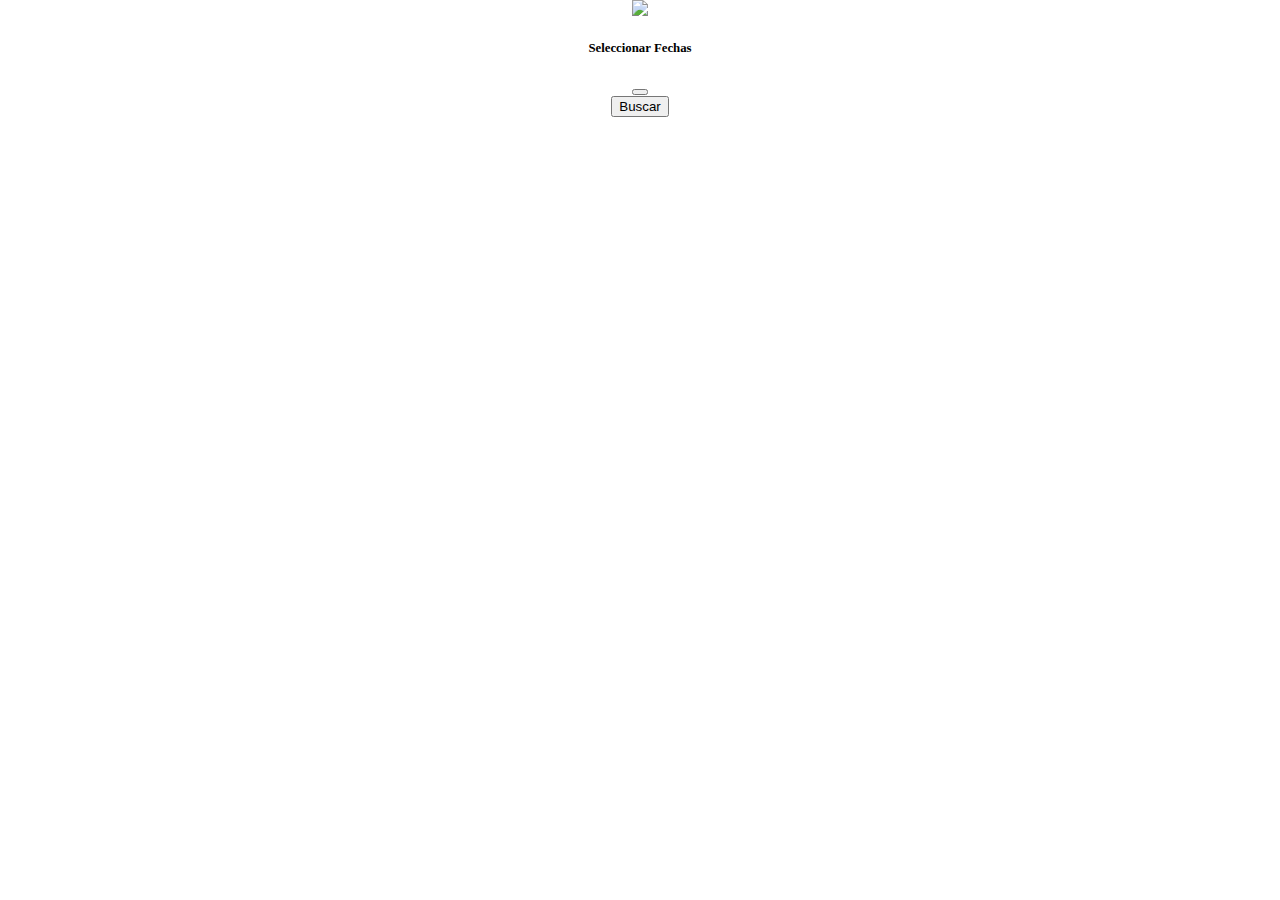
==== index.html @ 9beb6206 "multiple updates" ====
<!DOCTYPE html>
<html lang="es">

<head>
    <meta charset="UTF-8">
    <meta http-equiv="X-UA-Compatible" content="IE=edge">
    <meta name="viewport" content="width=device-width, initial-scale=1.0">
    <title>CLASSES</title>
    <link rel="icon" type="image/x-icon?" href="favicon.ico?">

    <link rel="icon" href="favicon.ico?" type="image/x-icon">
    <link rel="shortcut icon" href="favicon.ico?" type="image/x-icon">

    <link href="https://cdn.jsdelivr.net/npm/bootstrap@5.1.3/dist/css/bootstrap.min.css" rel="stylesheet"
        integrity="sha384-1BmE4kWBq78iYhFldvKuhfTAU6auU8tT94WrHftjDbrCEXSU1oBoqyl2QvZ6jIW3" crossorigin="anonymous">
    <link rel="stylesheet" href="css/style.css">
    <link rel="stylesheet" href="css/datepicker.css">
    <link rel="stylesheet" href="https://unpkg.com/bootstrap-datepicker@1.9.0/dist/css/bootstrap-datepicker3.min.css">

</head>

<body>
    <div class="container">
        <div class="row">
            <div class="col">
                <a href="?">
                    <img src="https://atomboxcrm-images.s3.amazonaws.com/moove_indoor/moove_logo.png" />
                </a>
            </div>
        </div>
        <div class="row" style="display:none;">
            <div class="col">
                <!-- Button trigger modal -->
                <div class="d-grid gap-2 col-12 mx-auto">
                    <button type="button" class="btn btn-primary" data-bs-toggle="modal" data-bs-target="#exampleModal">
                        Cambiar Fechas
                    </button>
                </div>
            </div>
        </div>
        <div class="row">
            <div class="col">
                <div id="accordion">
                </div>
            </div>
        </div>
    </div>







    <!-- Modal -->
    <div class="modal fade" id="exampleModal" tabindex="-1" aria-labelledby="exampleModalLabel" aria-hidden="true">
        <div class="modal-dialog">
            <div class="modal-content">
                <div class="modal-header">
                    <h5 class="modal-title" id="exampleModalLabel">Seleccionar Fechas</h5>
                    <button type="button" class="btn-close" data-bs-dismiss="modal" aria-label="Close"></button>
                </div>
                <div class="modal-body">
                    <div class="container">
                        <div class="well">
                            <div class="date-range">
                                <div class="checkin-picker"></div>
                                <div class="checkout-picker"></div>
                            </div>
                        </div>
                    </div>
                </div>
                <div class="modal-footer">
                    <button type="button" class="btn btn-secondary" data-bs-dismiss="modal"
                        onclick="update()">Buscar</button>

                </div>
            </div>
        </div>
    </div>
</body>

<script src="https://code.jquery.com/jquery-3.3.1.slim.min.js"
    integrity="sha384-q8i/X+965DzO0rT7abK41JStQIAqVgRVzpbzo5smXKp4YfRvH+8abtTE1Pi6jizo"
    crossorigin="anonymous"></script>
<script src="https://cdn.jsdelivr.net/npm/popper.js@1.14.3/dist/umd/popper.min.js"
    integrity="sha384-ZMP7rVo3mIykV+2+9J3UJ46jBk0WLaUAdn689aCwoqbBJiSnjAK/l8WvCWPIPm49"
    crossorigin="anonymous"></script>
<script src="https://cdn.jsdelivr.net/npm/bootstrap@4.1.3/dist/js/bootstrap.min.js"
    integrity="sha384-ChfqqxuZUCnJSK3+MXmPNIyE6ZbWh2IMqE241rYiqJxyMiZ6OW/JmZQ5stwEULTy"
    crossorigin="anonymous"></script>
<script src="https://code.jquery.com/jquery-3.3.1.slim.min.js"
    integrity="sha384-q8i/X+965DzO0rT7abK41JStQIAqVgRVzpbzo5smXKp4YfRvH+8abtTE1Pi6jizo"
    crossorigin="anonymous"></script>
<script src="https://cdn.jsdelivr.net/npm/bootstrap@5.1.3/dist/js/bootstrap.bundle.min.js"
    integrity="sha384-ka7Sk0Gln4gmtz2MlQnikT1wXgYsOg+OMhuP+IlRH9sENBO0LRn5q+8nbTov4+1p"
    crossorigin="anonymous"></script>
<script src="https://unpkg.com/bootstrap-datepicker@1.9.0/dist/js/bootstrap-datepicker.min.js"></script>
<script src="js/script.js"></script>
<script src="js/datepicker.js"></script>

</html>
---- css/style.css ----
html {
  padding: 15px;
  padding-top: 0px;
}

#coach-img {
  vertical-align: middle;
  border-style: none;
  border-radius: 50%;
  max-width: 50px;
  color: white;
  box-shadow: 0 0 6px #6a6262;
}

.coachname {
  padding-top: 8px;
}

body {
  max-width: 750px;
  text-align: center;
}

.disponibilidad {
  font-size: large;
}

h5 {
  font-size: 0.8rem;
  font-weight: bolder;
}

html {
  display: table;
  margin: auto;
}

body {
  display: table-cell;
  vertical-align: middle;
}

a {
  color: inherit;
  /* blue colors for links too */
  text-decoration: inherit;
  /* no underline */
}

.styled-table {
  border-collapse: collapse;
  font-size: 0.7em;
  font-family: sans-serif;
  box-shadow: 0 0 20px rgba(0, 0, 0, 0.15);
  border-collapse: collapse;

  overflow: hidden;
}

.styled-table thead tr {
  background-color: #070707;
  color: #ffffff;
  text-align: left;
}

.styled-table th,
.styled-table td {
  padding: 12px 15px;
  vertical-align: middle;
}

.styled-table tbody tr {
  border-bottom: 1px solid #dddddd;
}

.styled-table tbody tr:nth-of-type(even) {
  background-color: #f3f3f3;
}

.styled-table tbody tr:last-of-type {
  border-bottom: 2px solid #009879;
  border-radius: 25px;
}

.styled-table tbody tr.active-row {
  font-weight: bold;
  color: #01221b;
  background-color: #e41e2757;
}

.active-class {
  font-weight: bold;
  color: #c40f09;
}

.centered-cell {
  text-align: center;
}
.hiddenRow {
  padding: 0 !important;
}
.card-body {
  padding: 0 !important;
}
.assistant-img {
  max-width: 50px;
}
.list-assistant {
  padding: 12px 15px;
  vertical-align: middle;
  font-weight: bolder;
}
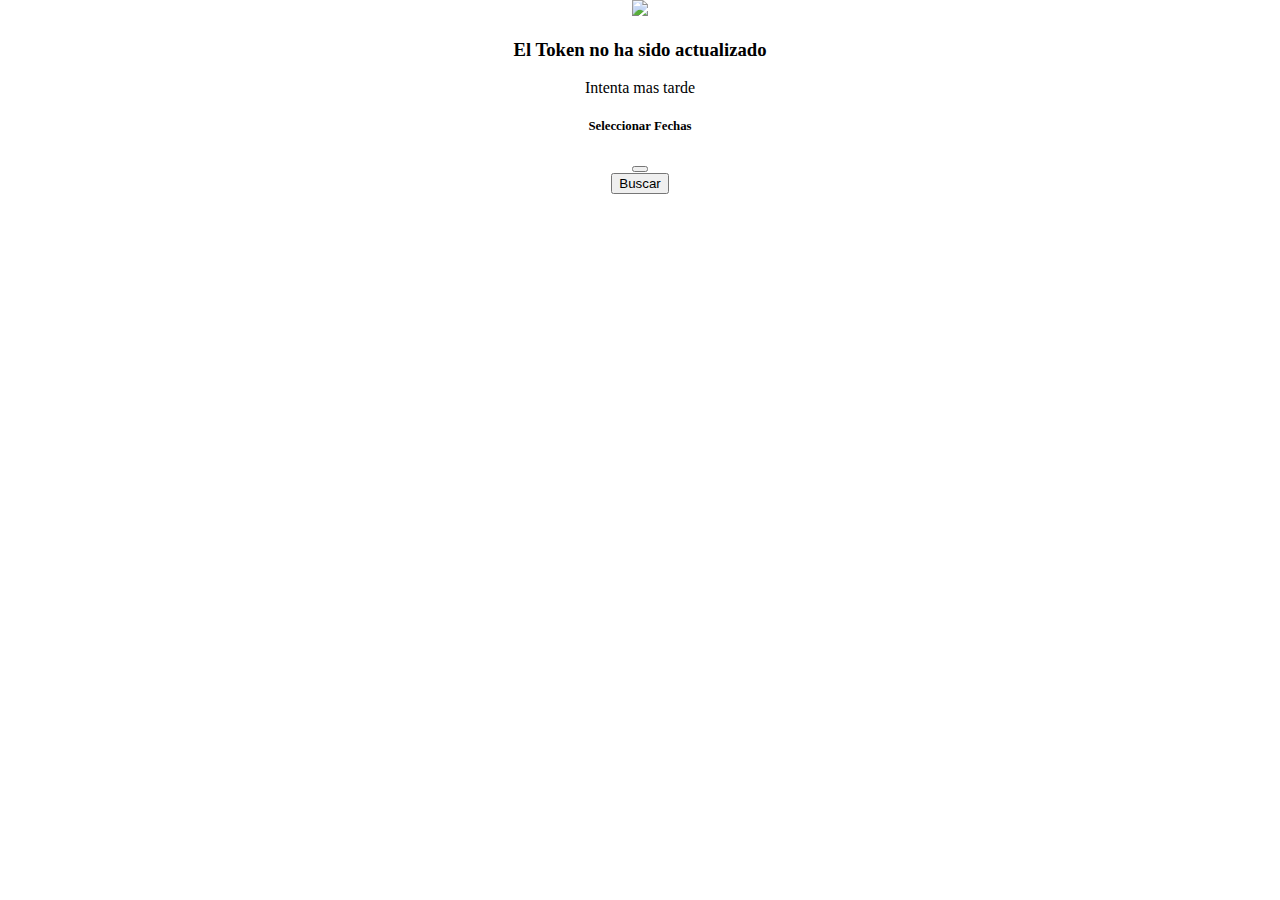
==== commit 1525b3b8: "refactor" ====
--- a/index.html
+++ b/index.html
@@ -96,6 +96,7 @@
     integrity="sha384-ka7Sk0Gln4gmtz2MlQnikT1wXgYsOg+OMhuP+IlRH9sENBO0LRn5q+8nbTov4+1p"
     crossorigin="anonymous"></script>
 <script src="https://unpkg.com/bootstrap-datepicker@1.9.0/dist/js/bootstrap-datepicker.min.js"></script>
+<script src="js/mistools.js"></script>
 <script src="js/script.js"></script>
 <script src="js/datepicker.js"></script>
 
--- a/css/style.css
+++ b/css/style.css
@@ -102,9 +102,26 @@
 .card-body {
   padding: 0 !important;
 }
-.assistant-img {
-  max-width: 50px;
+.assistant-img{
+    max-width: 50px;
 }
+.thumbnail {
+    border-radius: 50%!important;
+    position: relative;
+    width: 50px;
+    height: 50px;
+    overflow: hidden;
+  }
+  .thumbnail img {
+    position: absolute;
+    left: 50%;
+    top: 50%;
+    height: auto;
+    width: auto;
+    -webkit-transform: translate(-50%,-50%);
+        -ms-transform: translate(-50%,-50%);
+            transform: translate(-50%,-50%);
+  }
 .list-assistant {
   padding: 12px 15px;
   vertical-align: middle;
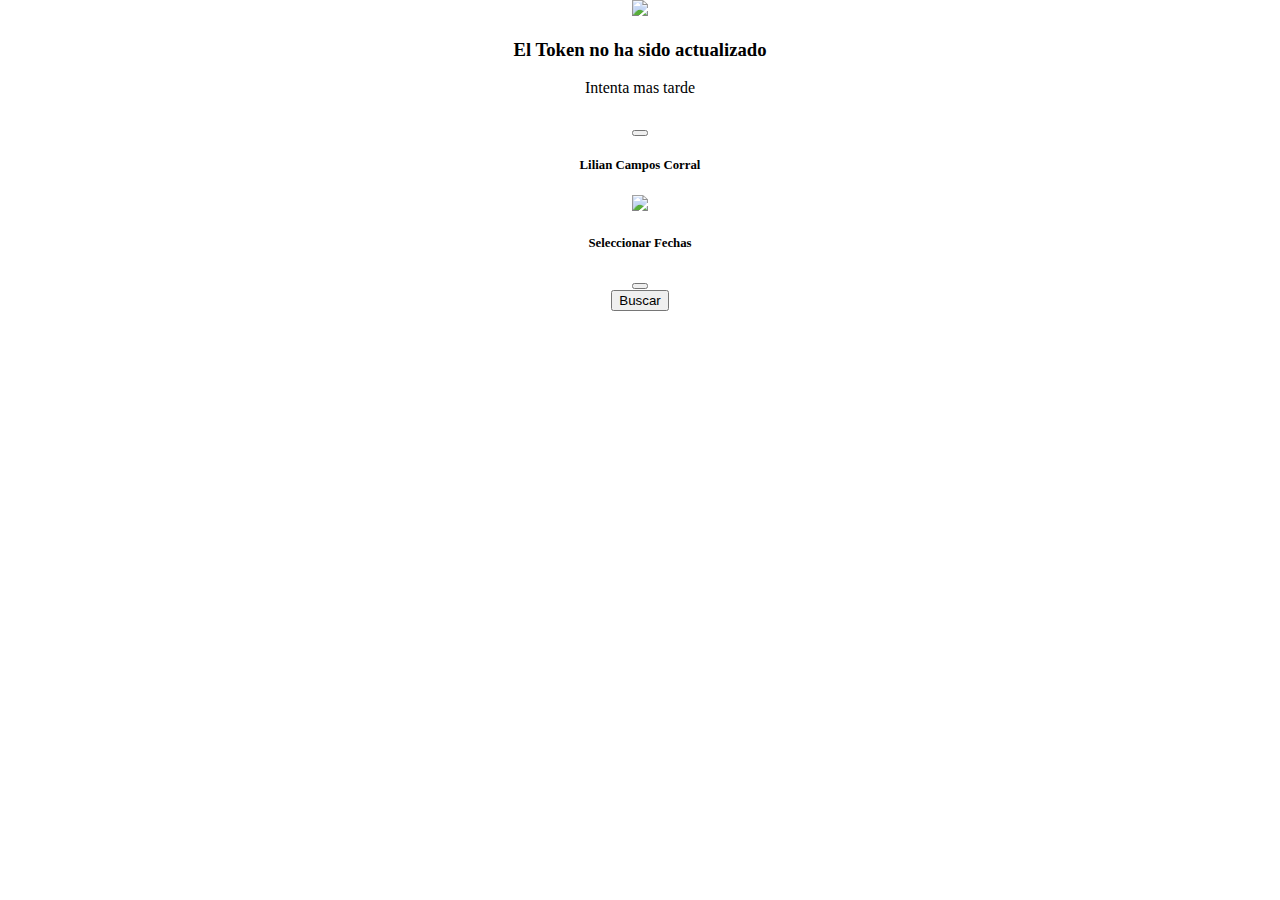
==== commit 1c0d7c6f: "modal" ====
--- a/index.html
+++ b/index.html
@@ -32,7 +32,8 @@
             <div class="col">
                 <!-- Button trigger modal -->
                 <div class="d-grid gap-2 col-12 mx-auto">
-                    <button type="button" class="btn btn-primary" data-bs-toggle="modal" data-bs-target="#exampleModal">
+                    <button type="button" class="btn btn-primary" data-bs-toggle="modal"
+                        data-bs-target="#exampleModal2">
                         Cambiar Fechas
                     </button>
                 </div>
@@ -48,7 +49,26 @@
 
 
 
-
+    <!-- Assistant Detail Modal -->
+    <div class="modal fade" id="modal-assistant-detail" tabindex="-1" aria-labelledby="modal-assistant-detail"
+        aria-hidden="true">
+        <div class="modal-dialog">
+            <div class="modal-content">
+                <div class="modal-header">
+                    <h5 class="modal-title" id="modal-assistant-detail"> </h5>
+                    <button type="button" class="btn-close" data-bs-dismiss="modal" aria-label="Close"></button>
+                </div>
+                <div class="modal-body">
+                    <div class="container">
+                        <h5 id="modal-assistant-name">Lilian Campos Corral</h5>
+                        <img id="modal-assistant-img" src="https://s3.amazonaws.com/atomboxcrm-images/members/defaultFace.png">
+                    </div>
+                </div>
+                <div class="modal-footer">
+                </div>
+            </div>
+        </div>
+    </div>
 
 
 
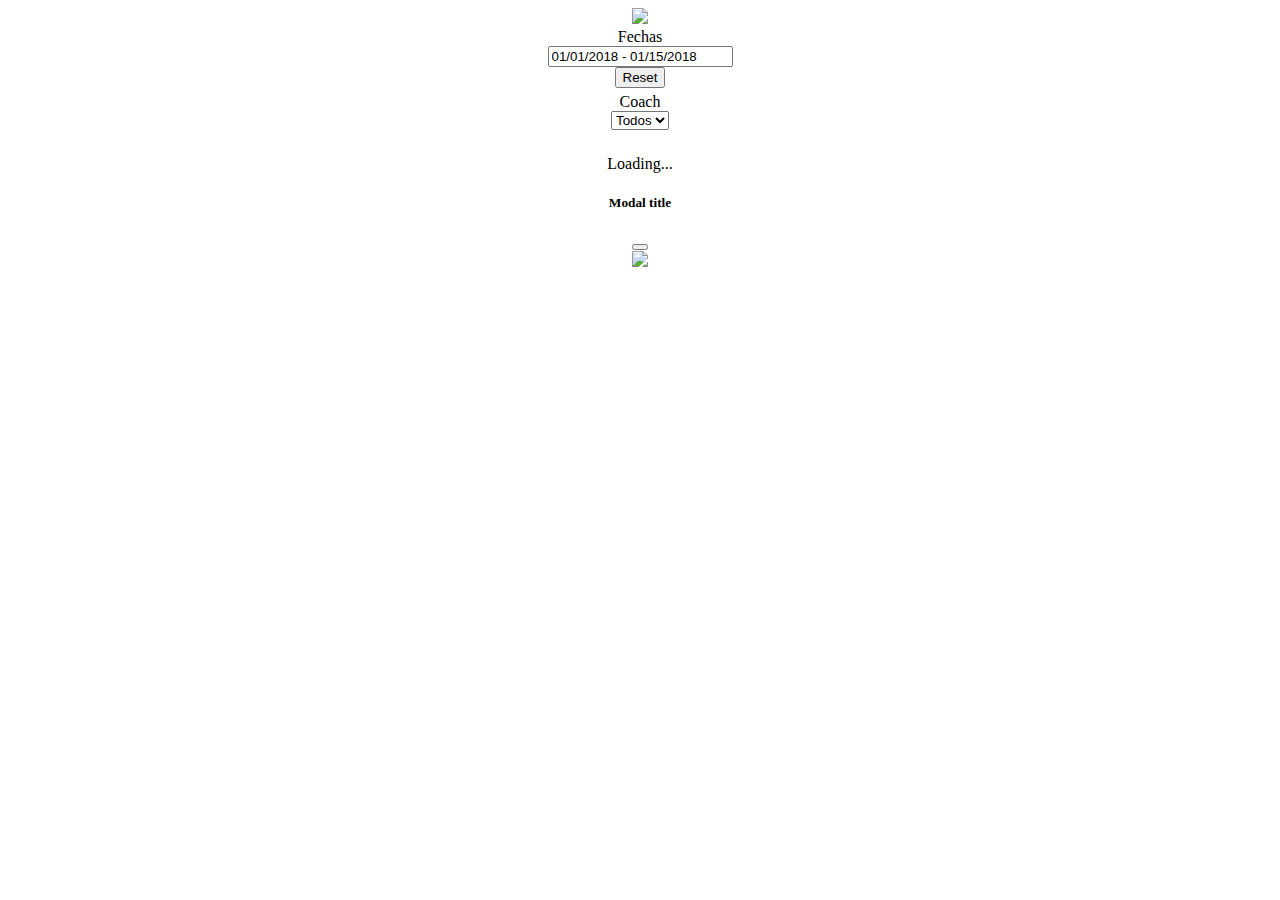
==== commit b7d0648a: "multiple chages" ====
--- a/index.html
+++ b/index.html
@@ -11,10 +11,10 @@
     <link rel="icon" href="favicon.ico?" type="image/x-icon">
     <link rel="shortcut icon" href="favicon.ico?" type="image/x-icon">
 
+    <link rel="stylesheet" type="text/css" href="https://cdn.jsdelivr.net/npm/daterangepicker/daterangepicker.css" />
     <link href="https://cdn.jsdelivr.net/npm/bootstrap@5.1.3/dist/css/bootstrap.min.css" rel="stylesheet"
         integrity="sha384-1BmE4kWBq78iYhFldvKuhfTAU6auU8tT94WrHftjDbrCEXSU1oBoqyl2QvZ6jIW3" crossorigin="anonymous">
     <link rel="stylesheet" href="css/style.css">
-    <link rel="stylesheet" href="css/datepicker.css">
     <link rel="stylesheet" href="https://unpkg.com/bootstrap-datepicker@1.9.0/dist/css/bootstrap-datepicker3.min.css">
 
 </head>
@@ -28,19 +28,38 @@
                 </a>
             </div>
         </div>
-        <div class="row" style="display:none;">
+
+
+        <div class="row" style="padding-bottom: 20px;">
             <div class="col">
-                <!-- Button trigger modal -->
-                <div class="d-grid gap-2 col-12 mx-auto">
-                    <button type="button" class="btn btn-primary" data-bs-toggle="modal"
-                        data-bs-target="#exampleModal2">
-                        Cambiar Fechas
-                    </button>
-                </div>
+                <form>
+                    <div class="form-group row justify-content-center">
+                        <label for="inputFechas" class="col-2 col-form-label">Fechas</label>
+                        <div class="col-8 col-sm-4">
+                            <input class="form-control" type="text" name="daterange" value="01/01/2018 - 01/15/2018" />
+                        </div>
+                        <button type="button" onclick="resetWeek()"
+                            class="btn btn-primary col-2 col-sm-2">Reset</button>
+                    </div>
+
+                    <div class="form-group row justify-content-center">
+                        <label for="inputCoach" class="col-2 col-form-label">Coach</label>
+                        <div class="col-10 col-sm-6">
+                            <select id="inputState" class="form-control">
+                                <option selected>Todos</option>
+                            </select>
+                        </div>
+                    </div>
+                </form>
             </div>
         </div>
         <div class="row">
             <div class="col">
+                <div id="loader">
+                    <div class="spinner-border" role="status">
+                        <span class="visually-hidden">Loading...</span>
+                    </div>
+                </div>
                 <div id="accordion">
                 </div>
             </div>
@@ -55,13 +74,13 @@
         <div class="modal-dialog">
             <div class="modal-content">
                 <div class="modal-header">
-                    <h5 class="modal-title" id="modal-assistant-detail"> </h5>
+                    <h5 id="modal-assistant-name" class="modal-title w-100 text-center">Modal title</h5>
                     <button type="button" class="btn-close" data-bs-dismiss="modal" aria-label="Close"></button>
                 </div>
                 <div class="modal-body">
                     <div class="container">
-                        <h5 id="modal-assistant-name">Lilian Campos Corral</h5>
-                        <img id="modal-assistant-img" src="https://s3.amazonaws.com/atomboxcrm-images/members/defaultFace.png">
+                        <img class="img-fluid" id="modal-assistant-img"
+                            src="https://s3.amazonaws.com/atomboxcrm-images/members/defaultFace.png">
                     </div>
                 </div>
                 <div class="modal-footer">
@@ -70,34 +89,6 @@
         </div>
     </div>
 
-
-
-    <!-- Modal -->
-    <div class="modal fade" id="exampleModal" tabindex="-1" aria-labelledby="exampleModalLabel" aria-hidden="true">
-        <div class="modal-dialog">
-            <div class="modal-content">
-                <div class="modal-header">
-                    <h5 class="modal-title" id="exampleModalLabel">Seleccionar Fechas</h5>
-                    <button type="button" class="btn-close" data-bs-dismiss="modal" aria-label="Close"></button>
-                </div>
-                <div class="modal-body">
-                    <div class="container">
-                        <div class="well">
-                            <div class="date-range">
-                                <div class="checkin-picker"></div>
-                                <div class="checkout-picker"></div>
-                            </div>
-                        </div>
-                    </div>
-                </div>
-                <div class="modal-footer">
-                    <button type="button" class="btn btn-secondary" data-bs-dismiss="modal"
-                        onclick="update()">Buscar</button>
-
-                </div>
-            </div>
-        </div>
-    </div>
 </body>
 
 <script src="https://code.jquery.com/jquery-3.3.1.slim.min.js"
@@ -115,9 +106,11 @@
 <script src="https://cdn.jsdelivr.net/npm/bootstrap@5.1.3/dist/js/bootstrap.bundle.min.js"
     integrity="sha384-ka7Sk0Gln4gmtz2MlQnikT1wXgYsOg+OMhuP+IlRH9sENBO0LRn5q+8nbTov4+1p"
     crossorigin="anonymous"></script>
-<script src="https://unpkg.com/bootstrap-datepicker@1.9.0/dist/js/bootstrap-datepicker.min.js"></script>
 <script src="js/mistools.js"></script>
 <script src="js/script.js"></script>
-<script src="js/datepicker.js"></script>
+
+
+<script type="text/javascript" src="https://cdn.jsdelivr.net/momentjs/latest/moment.min.js"></script>
+<script type="text/javascript" src="https://cdn.jsdelivr.net/npm/daterangepicker/daterangepicker.min.js"></script>
 
 </html>--- a/css/style.css
+++ b/css/style.css
@@ -1,6 +1,8 @@
-html {
+.html {
   padding: 15px;
   padding-top: 0px;
+  display: table;
+  margin: auto;
 }
 
 #coach-img {
@@ -17,28 +19,12 @@
 }
 
 body {
-  max-width: 750px;
   text-align: center;
+
 }
 
-.disponibilidad {
-  font-size: large;
-}
 
-h5 {
-  font-size: 0.8rem;
-  font-weight: bolder;
-}
 
-html {
-  display: table;
-  margin: auto;
-}
-
-body {
-  display: table-cell;
-  vertical-align: middle;
-}
 
 a {
   color: inherit;
@@ -49,7 +35,7 @@
 
 .styled-table {
   border-collapse: collapse;
-  font-size: 0.7em;
+
   font-family: sans-serif;
   box-shadow: 0 0 20px rgba(0, 0, 0, 0.15);
   border-collapse: collapse;
@@ -65,7 +51,6 @@
 
 .styled-table th,
 .styled-table td {
-  padding: 12px 15px;
   vertical-align: middle;
 }
 
@@ -77,10 +62,6 @@
   background-color: #f3f3f3;
 }
 
-.styled-table tbody tr:last-of-type {
-  border-bottom: 2px solid #009879;
-  border-radius: 25px;
-}
 
 .styled-table tbody tr.active-row {
   font-weight: bold;
@@ -127,3 +108,13 @@
   vertical-align: middle;
   font-weight: bolder;
 }
+.ul-list{
+  margin: .5rem;
+}
+
+.table{
+ margin-bottom: 0 !important;
+}
+.form-group{
+  padding-bottom: 5px;;
+}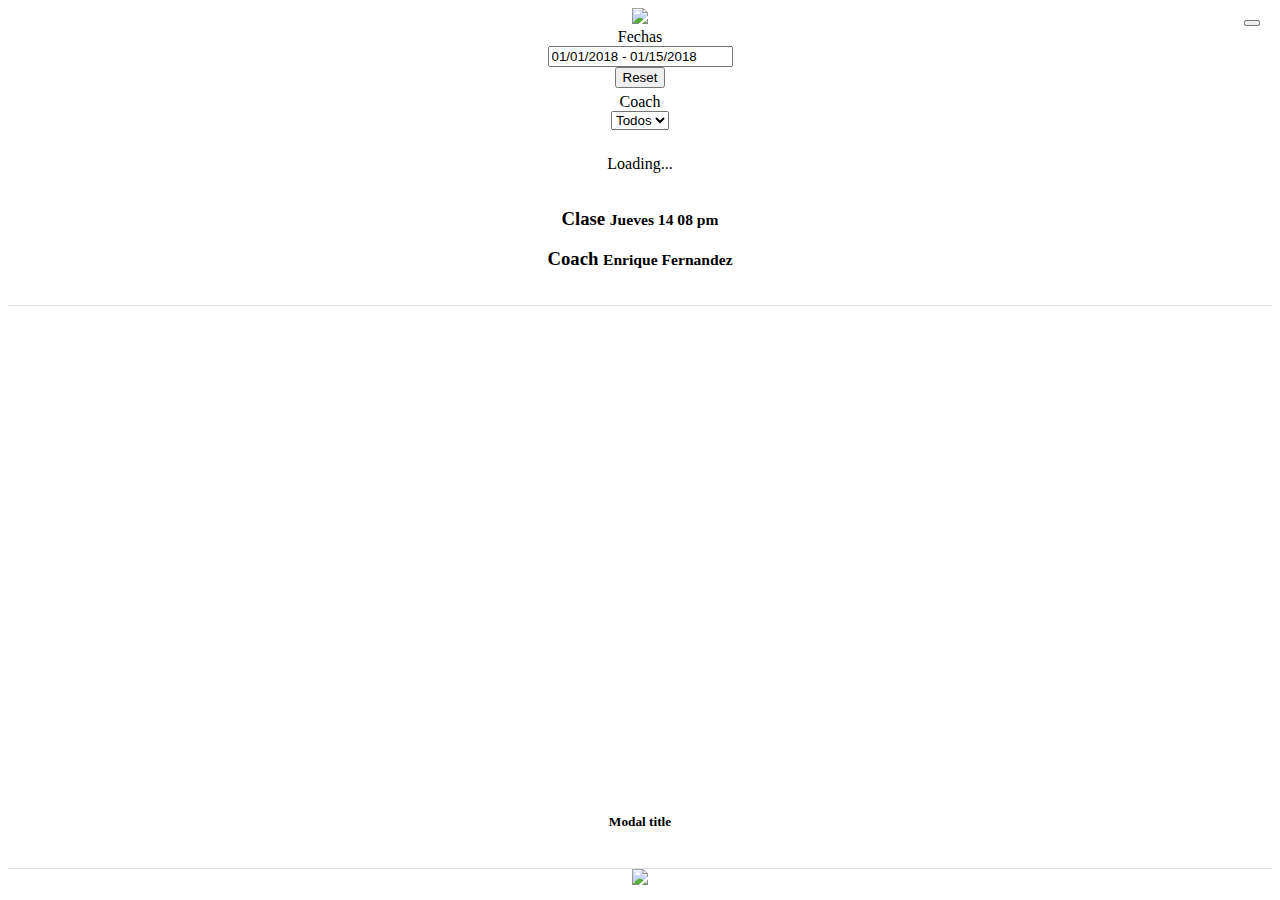
==== commit 39e299e6: "multiple changes" ====
--- a/index.html
+++ b/index.html
@@ -67,7 +67,128 @@
     </div>
 
 
-
+    <!-- Assistant Detail Modal -->
+    <div class="modal fade" id="modal-class-details" tabindex="-1" aria-labelledby="modal-class-details"
+        aria-hidden="true">
+        <div class="modal-dialog">
+            <div class="modal-content">
+                <div class="modal-header  justify-content-center ">
+                    <h3 >Clase <small class="text-muted" id = "modal-classDate">Jueves 14 08 pm</small></h3>
+
+                    <h3>Coach <small class="text-muted" id = "modal-coachName">Enrique Fernandez</small></h3>
+                    <button type="button" class="btn-close" data-bs-dismiss="modal" aria-label="Close"></button>
+                </div>
+                <div class="modal-body">
+                    <div class="container">
+                        <div id="bike-distribution" class="container">
+                            <div class="row justify-content-center">
+                                <div class="col col-4 justify-content-center">
+                                    <img class="img-fluid distribution-assistant-img"
+                                        src=""
+                                        style="max-width: 75px; margin-top: 10px">
+                                    <p style="font-size: smaller;" class="h6"></p>
+                                </div>
+                                <div class="col col-4 justify-content-center">
+                                    <img class="img-fluid distribution-assistant-img"
+                                        src=""
+                                        style="max-width: 75px; margin-top: 10px">
+                                    <p style="font-size: smaller;" class="h6"></p>
+                                </div>
+                                <div class="col col-4 justify-content-center">
+                                    <img class="img-fluid distribution-assistant-img"
+                                        src=""
+                                        style="max-width: 75px; margin-top: 10px">
+                                    <p style="font-size: smaller;" class="h6"></p>
+                                </div>
+                            </div>
+                            <div class="row justify-content-center">
+                                <div class="col col-3 justify-content-center">
+                                    <img class="img-fluid distribution-assistant-img"
+                                        src=""
+                                        style="max-width: 75px; margin-top: 10px">
+                                    <p style="font-size: smaller;" class="h6"></p>
+                                </div>
+                                <div class="col col-3 justify-content-center">
+                                    <img class="img-fluid distribution-assistant-img"
+                                        src=""
+                                        style="max-width: 75px; margin-top: 10px">
+                                    <p style="font-size: smaller;" class="h6"></p>
+                                </div>
+                                <div class="col col-3 justify-content-center">
+                                    <img class="img-fluid distribution-assistant-img"
+                                        src=""
+                                        style="max-width: 75px; margin-top: 10px">
+                                    <p style="font-size: smaller;" class="h6"></p>
+                                </div>
+                                <div class="col col-3 justify-content-center">
+                                    <img class="img-fluid distribution-assistant-img"
+                                        src=""
+                                        style="max-width: 75px; margin-top: 10px">
+                                    <p style="font-size: smaller;" class="h6"></p>
+                                </div>
+                            </div>
+                            <div class="row justify-content-center">
+                                <div class="col col-3 justify-content-center">
+                                    <img class="img-fluid distribution-assistant-img"
+                                        src=""
+                                        style="max-width: 75px; margin-top: 10px">
+                                    <p style="font-size: smaller;" class="h6"></p>
+                                </div>
+                                <div class="col col-3 justify-content-center">
+                                    <img class="img-fluid distribution-assistant-img"
+                                        src=""
+                                        style="max-width: 75px; margin-top: 10px">
+                                    <p style="font-size: smaller;" class="h6"></p>
+                                </div>
+                                <div class="col col-3 justify-content-center">
+                                    <img class="img-fluid distribution-assistant-img"
+                                        src=""
+                                        style="max-width: 75px; margin-top: 10px">
+                                    <p style="font-size: smaller;" class="h6"></p>
+                                </div>
+                                <div class="col col-3 justify-content-center">
+                                    <img class="img-fluid distribution-assistant-img"
+                                        src=""
+                                        style="max-width: 75px; margin-top: 10px">
+                                    <p style="font-size: smaller;" class="h6"></p>
+                                </div>
+                            </div>
+                            <div class="row justify-content-center">
+                                <div class="col col-3 justify-content-center">
+                                    <img class="img-fluid distribution-assistant-img"
+                                        src=""
+                                        style="max-width: 75px; margin-top: 10px">
+                                    <p style="font-size: smaller;" class="h6"></p>
+                                </div>
+                                <div class="col col-3 justify-content-center">
+                                    <img class="img-fluid distribution-assistant-img"
+                                        src=""
+                                        style="max-width: 75px; margin-top: 10px">
+                                    <p style="font-size: smaller;" class="h6"></p>
+                                </div>
+                                <div class="col col-3 justify-content-center">
+                                    <img class="img-fluid distribution-assistant-img"
+                                        src=""
+                                        style="max-width: 75px; margin-top: 10px">
+                                    <p style="font-size: smaller;" class="h6"></p>
+                                </div>
+                                <div class="col col-3 justify-content-center">
+                                    <img class="img-fluid distribution-assistant-img"
+                                        src=""
+                                        style="max-width: 75px; margin-top: 10px">
+                                    <p style="font-size: smaller;" class="h6"></p>
+                                </div>
+                            </div>
+                        </div>
+
+
+                    </div>
+                </div>
+                <div class="modal-footer">
+                </div>
+            </div>
+        </div>
+    </div>
     <!-- Assistant Detail Modal -->
     <div class="modal fade" id="modal-assistant-detail" tabindex="-1" aria-labelledby="modal-assistant-detail"
         aria-hidden="true">
@@ -78,8 +199,8 @@
                     <button type="button" class="btn-close" data-bs-dismiss="modal" aria-label="Close"></button>
                 </div>
                 <div class="modal-body">
-                    <div class="container">
-                        <img class="img-fluid" id="modal-assistant-img"
+                    <div class="container justify-content-center">
+                        <img class="img-fluid" id="modal-assistant-img-lg"
                             src="https://s3.amazonaws.com/atomboxcrm-images/members/defaultFace.png">
                     </div>
                 </div>
--- a/css/style.css
+++ b/css/style.css
@@ -20,11 +20,7 @@
 
 body {
   text-align: center;
-
 }
-
-
-
 
 a {
   color: inherit;
@@ -62,7 +58,6 @@
   background-color: #f3f3f3;
 }
 
-
 .styled-table tbody tr.active-row {
   font-weight: bold;
   color: #01221b;
@@ -83,38 +78,59 @@
 .card-body {
   padding: 0 !important;
 }
-.assistant-img{
-    max-width: 50px;
+.assistant-img {
+  max-width: 50px;
 }
 .thumbnail {
-    border-radius: 50%!important;
-    position: relative;
-    width: 50px;
-    height: 50px;
-    overflow: hidden;
-  }
-  .thumbnail img {
-    position: absolute;
-    left: 50%;
-    top: 50%;
-    height: auto;
-    width: auto;
-    -webkit-transform: translate(-50%,-50%);
-        -ms-transform: translate(-50%,-50%);
-            transform: translate(-50%,-50%);
-  }
+  border-radius: 50% !important;
+  position: relative;
+  width: 50px;
+  height: 50px;
+  overflow: hidden;
+}
+.thumbnail img {
+  position: absolute;
+  left: 50%;
+  top: 50%;
+  height: auto;
+  width: auto;
+  -webkit-transform: translate(-50%, -50%);
+  -ms-transform: translate(-50%, -50%);
+  transform: translate(-50%, -50%);
+}
 .list-assistant {
   padding: 12px 15px;
   vertical-align: middle;
   font-weight: bolder;
 }
-.ul-list{
-  margin: .5rem;
+.ul-list {
+  margin: 0.5rem;
 }
 
-.table{
- margin-bottom: 0 !important;
+.table {
+  margin-bottom: 0 !important;
 }
-.form-group{
-  padding-bottom: 5px;;
-}+.form-group {
+  padding-bottom: 5px;
+}
+canvas {
+  padding-top: 20px;
+}
+
+.todayHeader {
+  font-weight: bold;
+  font-size: large;
+  color: crimson;
+}
+.modal-header {
+  display: block;
+  padding: 1rem 1rem;
+  border-bottom: 1px solid #dee2e6;
+  border-top-left-radius: calc(0.3rem - 1px);
+  border-top-right-radius: calc(0.3rem - 1px);
+}
+.btn-close {
+  position: absolute;
+  right: 20px;
+  top: 20px;
+}
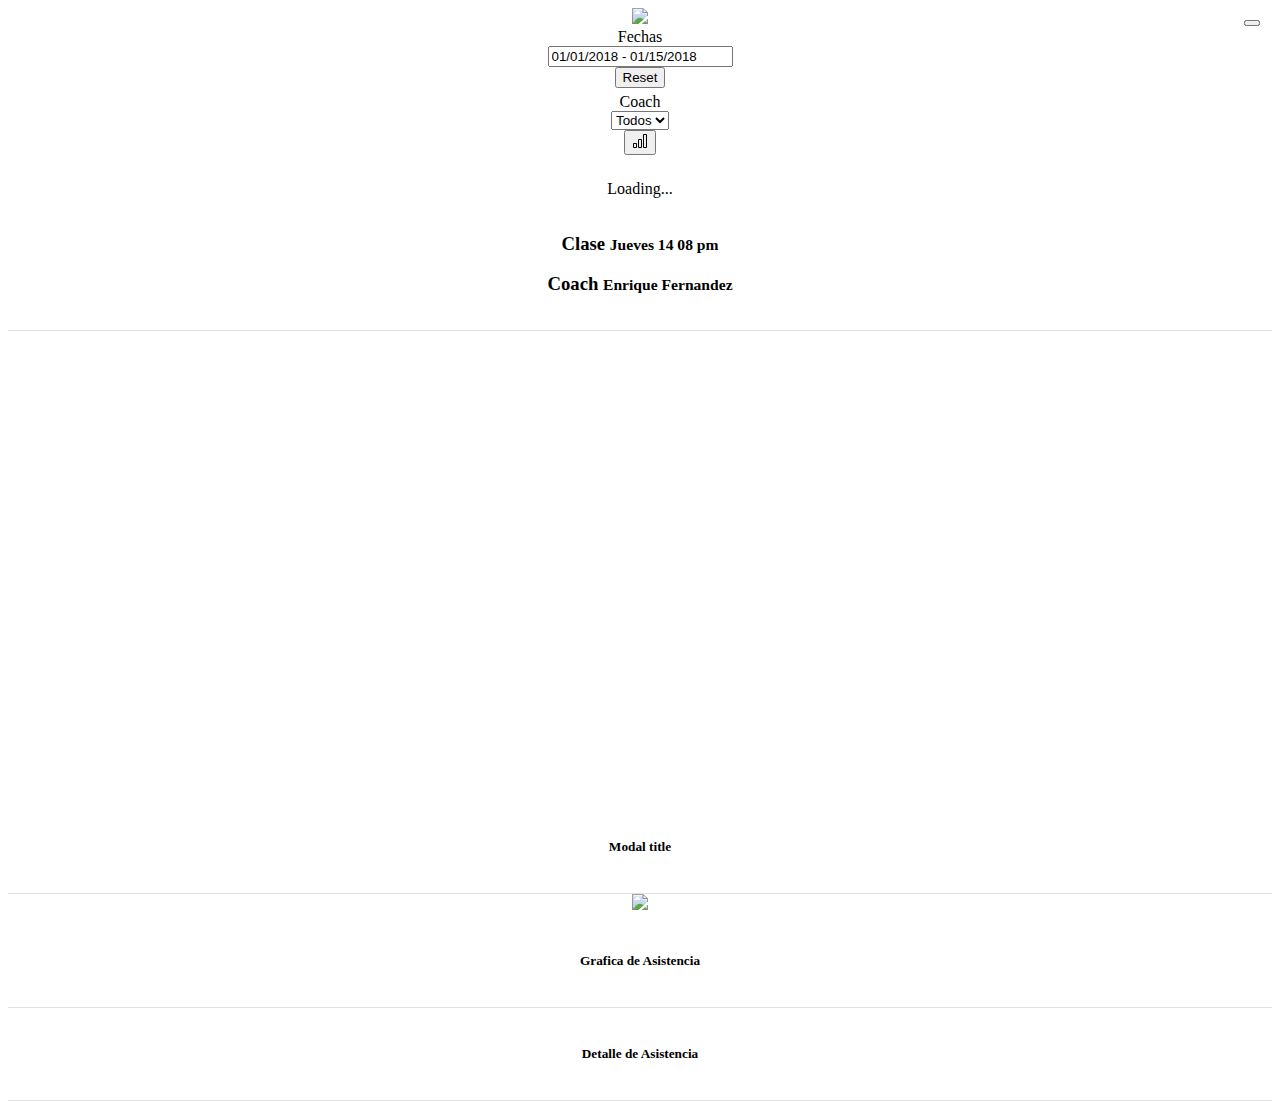
==== commit b0d34913: "charjs" ====
--- a/index.html
+++ b/index.html
@@ -16,7 +16,7 @@
         integrity="sha384-1BmE4kWBq78iYhFldvKuhfTAU6auU8tT94WrHftjDbrCEXSU1oBoqyl2QvZ6jIW3" crossorigin="anonymous">
     <link rel="stylesheet" href="css/style.css">
     <link rel="stylesheet" href="https://unpkg.com/bootstrap-datepicker@1.9.0/dist/css/bootstrap-datepicker3.min.css">
-
+    <script src="https://cdn.jsdelivr.net/npm/chart.js@3.8.2/dist/chart.min.js"></script>
 </head>
 
 <body>
@@ -44,10 +44,20 @@
 
                     <div class="form-group row justify-content-center">
                         <label for="inputCoach" class="col-2 col-form-label">Coach</label>
-                        <div class="col-10 col-sm-6">
+                        <div class="col-8 col-sm-5">
                             <select id="inputState" class="form-control">
                                 <option selected>Todos</option>
                             </select>
+                        </div>
+                        <div class="col-2 col-sm-1">
+                            <button type="button" class="btn btn-secondary" data-bs-toggle="modal"
+                                data-bs-target="#modal-assistant-Chart">
+                                <svg xmlns="http://www.w3.org/2000/svg" width="16" height="16" fill="currentColor"
+                                    class="bi bi-bar-chart" viewBox="0 0 16 16">
+                                    <path
+                                        d="M4 11H2v3h2v-3zm5-4H7v7h2V7zm5-5v12h-2V2h2zm-2-1a1 1 0 0 0-1 1v12a1 1 0 0 0 1 1h2a1 1 0 0 0 1-1V2a1 1 0 0 0-1-1h-2zM6 7a1 1 0 0 1 1-1h2a1 1 0 0 1 1 1v7a1 1 0 0 1-1 1H7a1 1 0 0 1-1-1V7zm-5 4a1 1 0 0 1 1-1h2a1 1 0 0 1 1 1v3a1 1 0 0 1-1 1H2a1 1 0 0 1-1-1v-3z" />
+                                </svg>
+                            </button>
                         </div>
                     </div>
                 </form>
@@ -73,9 +83,9 @@
         <div class="modal-dialog">
             <div class="modal-content">
                 <div class="modal-header  justify-content-center ">
-                    <h3 >Clase <small class="text-muted" id = "modal-classDate">Jueves 14 08 pm</small></h3>
-
-                    <h3>Coach <small class="text-muted" id = "modal-coachName">Enrique Fernandez</small></h3>
+                    <h3>Clase <small class="text-muted" id="modal-classDate">Jueves 14 08 pm</small></h3>
+
+                    <h3>Coach <small class="text-muted" id="modal-coachName">Enrique Fernandez</small></h3>
                     <button type="button" class="btn-close" data-bs-dismiss="modal" aria-label="Close"></button>
                 </div>
                 <div class="modal-body">
@@ -83,98 +93,83 @@
                         <div id="bike-distribution" class="container">
                             <div class="row justify-content-center">
                                 <div class="col col-4 justify-content-center">
-                                    <img class="img-fluid distribution-assistant-img"
-                                        src=""
+                                    <img class="img-fluid distribution-assistant-img" src=""
                                         style="max-width: 75px; margin-top: 10px">
                                     <p style="font-size: smaller;" class="h6"></p>
                                 </div>
                                 <div class="col col-4 justify-content-center">
-                                    <img class="img-fluid distribution-assistant-img"
-                                        src=""
+                                    <img class="img-fluid distribution-assistant-img" src=""
                                         style="max-width: 75px; margin-top: 10px">
                                     <p style="font-size: smaller;" class="h6"></p>
                                 </div>
                                 <div class="col col-4 justify-content-center">
-                                    <img class="img-fluid distribution-assistant-img"
-                                        src=""
-                                        style="max-width: 75px; margin-top: 10px">
-                                    <p style="font-size: smaller;" class="h6"></p>
-                                </div>
-                            </div>
-                            <div class="row justify-content-center">
-                                <div class="col col-3 justify-content-center">
-                                    <img class="img-fluid distribution-assistant-img"
-                                        src=""
-                                        style="max-width: 75px; margin-top: 10px">
-                                    <p style="font-size: smaller;" class="h6"></p>
-                                </div>
-                                <div class="col col-3 justify-content-center">
-                                    <img class="img-fluid distribution-assistant-img"
-                                        src=""
-                                        style="max-width: 75px; margin-top: 10px">
-                                    <p style="font-size: smaller;" class="h6"></p>
-                                </div>
-                                <div class="col col-3 justify-content-center">
-                                    <img class="img-fluid distribution-assistant-img"
-                                        src=""
-                                        style="max-width: 75px; margin-top: 10px">
-                                    <p style="font-size: smaller;" class="h6"></p>
-                                </div>
-                                <div class="col col-3 justify-content-center">
-                                    <img class="img-fluid distribution-assistant-img"
-                                        src=""
-                                        style="max-width: 75px; margin-top: 10px">
-                                    <p style="font-size: smaller;" class="h6"></p>
-                                </div>
-                            </div>
-                            <div class="row justify-content-center">
-                                <div class="col col-3 justify-content-center">
-                                    <img class="img-fluid distribution-assistant-img"
-                                        src=""
-                                        style="max-width: 75px; margin-top: 10px">
-                                    <p style="font-size: smaller;" class="h6"></p>
-                                </div>
-                                <div class="col col-3 justify-content-center">
-                                    <img class="img-fluid distribution-assistant-img"
-                                        src=""
-                                        style="max-width: 75px; margin-top: 10px">
-                                    <p style="font-size: smaller;" class="h6"></p>
-                                </div>
-                                <div class="col col-3 justify-content-center">
-                                    <img class="img-fluid distribution-assistant-img"
-                                        src=""
-                                        style="max-width: 75px; margin-top: 10px">
-                                    <p style="font-size: smaller;" class="h6"></p>
-                                </div>
-                                <div class="col col-3 justify-content-center">
-                                    <img class="img-fluid distribution-assistant-img"
-                                        src=""
-                                        style="max-width: 75px; margin-top: 10px">
-                                    <p style="font-size: smaller;" class="h6"></p>
-                                </div>
-                            </div>
-                            <div class="row justify-content-center">
-                                <div class="col col-3 justify-content-center">
-                                    <img class="img-fluid distribution-assistant-img"
-                                        src=""
-                                        style="max-width: 75px; margin-top: 10px">
-                                    <p style="font-size: smaller;" class="h6"></p>
-                                </div>
-                                <div class="col col-3 justify-content-center">
-                                    <img class="img-fluid distribution-assistant-img"
-                                        src=""
-                                        style="max-width: 75px; margin-top: 10px">
-                                    <p style="font-size: smaller;" class="h6"></p>
-                                </div>
-                                <div class="col col-3 justify-content-center">
-                                    <img class="img-fluid distribution-assistant-img"
-                                        src=""
-                                        style="max-width: 75px; margin-top: 10px">
-                                    <p style="font-size: smaller;" class="h6"></p>
-                                </div>
-                                <div class="col col-3 justify-content-center">
-                                    <img class="img-fluid distribution-assistant-img"
-                                        src=""
+                                    <img class="img-fluid distribution-assistant-img" src=""
+                                        style="max-width: 75px; margin-top: 10px">
+                                    <p style="font-size: smaller;" class="h6"></p>
+                                </div>
+                            </div>
+                            <div class="row justify-content-center">
+                                <div class="col col-3 justify-content-center">
+                                    <img class="img-fluid distribution-assistant-img" src=""
+                                        style="max-width: 75px; margin-top: 10px">
+                                    <p style="font-size: smaller;" class="h6"></p>
+                                </div>
+                                <div class="col col-3 justify-content-center">
+                                    <img class="img-fluid distribution-assistant-img" src=""
+                                        style="max-width: 75px; margin-top: 10px">
+                                    <p style="font-size: smaller;" class="h6"></p>
+                                </div>
+                                <div class="col col-3 justify-content-center">
+                                    <img class="img-fluid distribution-assistant-img" src=""
+                                        style="max-width: 75px; margin-top: 10px">
+                                    <p style="font-size: smaller;" class="h6"></p>
+                                </div>
+                                <div class="col col-3 justify-content-center">
+                                    <img class="img-fluid distribution-assistant-img" src=""
+                                        style="max-width: 75px; margin-top: 10px">
+                                    <p style="font-size: smaller;" class="h6"></p>
+                                </div>
+                            </div>
+                            <div class="row justify-content-center">
+                                <div class="col col-3 justify-content-center">
+                                    <img class="img-fluid distribution-assistant-img" src=""
+                                        style="max-width: 75px; margin-top: 10px">
+                                    <p style="font-size: smaller;" class="h6"></p>
+                                </div>
+                                <div class="col col-3 justify-content-center">
+                                    <img class="img-fluid distribution-assistant-img" src=""
+                                        style="max-width: 75px; margin-top: 10px">
+                                    <p style="font-size: smaller;" class="h6"></p>
+                                </div>
+                                <div class="col col-3 justify-content-center">
+                                    <img class="img-fluid distribution-assistant-img" src=""
+                                        style="max-width: 75px; margin-top: 10px">
+                                    <p style="font-size: smaller;" class="h6"></p>
+                                </div>
+                                <div class="col col-3 justify-content-center">
+                                    <img class="img-fluid distribution-assistant-img" src=""
+                                        style="max-width: 75px; margin-top: 10px">
+                                    <p style="font-size: smaller;" class="h6"></p>
+                                </div>
+                            </div>
+                            <div class="row justify-content-center">
+                                <div class="col col-3 justify-content-center">
+                                    <img class="img-fluid distribution-assistant-img" src=""
+                                        style="max-width: 75px; margin-top: 10px">
+                                    <p style="font-size: smaller;" class="h6"></p>
+                                </div>
+                                <div class="col col-3 justify-content-center">
+                                    <img class="img-fluid distribution-assistant-img" src=""
+                                        style="max-width: 75px; margin-top: 10px">
+                                    <p style="font-size: smaller;" class="h6"></p>
+                                </div>
+                                <div class="col col-3 justify-content-center">
+                                    <img class="img-fluid distribution-assistant-img" src=""
+                                        style="max-width: 75px; margin-top: 10px">
+                                    <p style="font-size: smaller;" class="h6"></p>
+                                </div>
+                                <div class="col col-3 justify-content-center">
+                                    <img class="img-fluid distribution-assistant-img" src=""
                                         style="max-width: 75px; margin-top: 10px">
                                     <p style="font-size: smaller;" class="h6"></p>
                                 </div>
@@ -210,8 +205,42 @@
         </div>
     </div>
 
+    <!-- Assistant Chart Modal -->
+    <div class="modal fade" id="modal-assistant-Chart" tabindex="-1" aria-labelledby="modal-assistant-Chart"
+        aria-hidden="true">
+        <div class="modal-dialog">
+            <div class="modal-content">
+                <div class="modal-header">
+                    <h5 id="modal-assistant-name" class="modal-title w-100 text-center">Grafica de Asistencia</h5>
+                    <button type="button" class="btn-close" data-bs-dismiss="modal" aria-label="Close"></button>
+                </div>
+                <div class="modal-body" id="myChartBody">
+                </div>
+                <div class="modal-footer">
+                </div>
+            </div>
+        </div>
+    </div>
+
+    <!-- Assistant Detail Chart Modal -->
+    <div class="modal fade" id="modal-assistant-Chart-Detail" tabindex="-1" aria-labelledby="modal-assistant-Chart-Detail"
+        aria-hidden="true">
+        <div class="modal-dialog">
+            <div class="modal-content">
+                <div class="modal-header">
+                    <h5 id="modal-assistant-name" class="modal-title w-100 text-center">Detalle de Asistencia</h5>
+                    <button type="button" class="btn-close" data-bs-dismiss="modal" aria-label="Close"></button>
+                </div>
+                <div class="modal-body" id="myChartDetailBody">
+                </div>
+                <div class="modal-footer">
+                </div>
+            </div>
+        </div>
+    </div>
+
 </body>
-
+<script src="js/colorPalette.js"></script>
 <script src="https://code.jquery.com/jquery-3.3.1.slim.min.js"
     integrity="sha384-q8i/X+965DzO0rT7abK41JStQIAqVgRVzpbzo5smXKp4YfRvH+8abtTE1Pi6jizo"
     crossorigin="anonymous"></script>
@@ -229,6 +258,7 @@
     crossorigin="anonymous"></script>
 <script src="js/mistools.js"></script>
 <script src="js/script.js"></script>
+<script src="js/chart.js"></script>
 
 
 <script type="text/javascript" src="https://cdn.jsdelivr.net/momentjs/latest/moment.min.js"></script>
--- a/css/style.css
+++ b/css/style.css
@@ -113,7 +113,7 @@
 .form-group {
   padding-bottom: 5px;
 }
-canvas {
+.canvasDistribution {
   padding-top: 20px;
 }
 
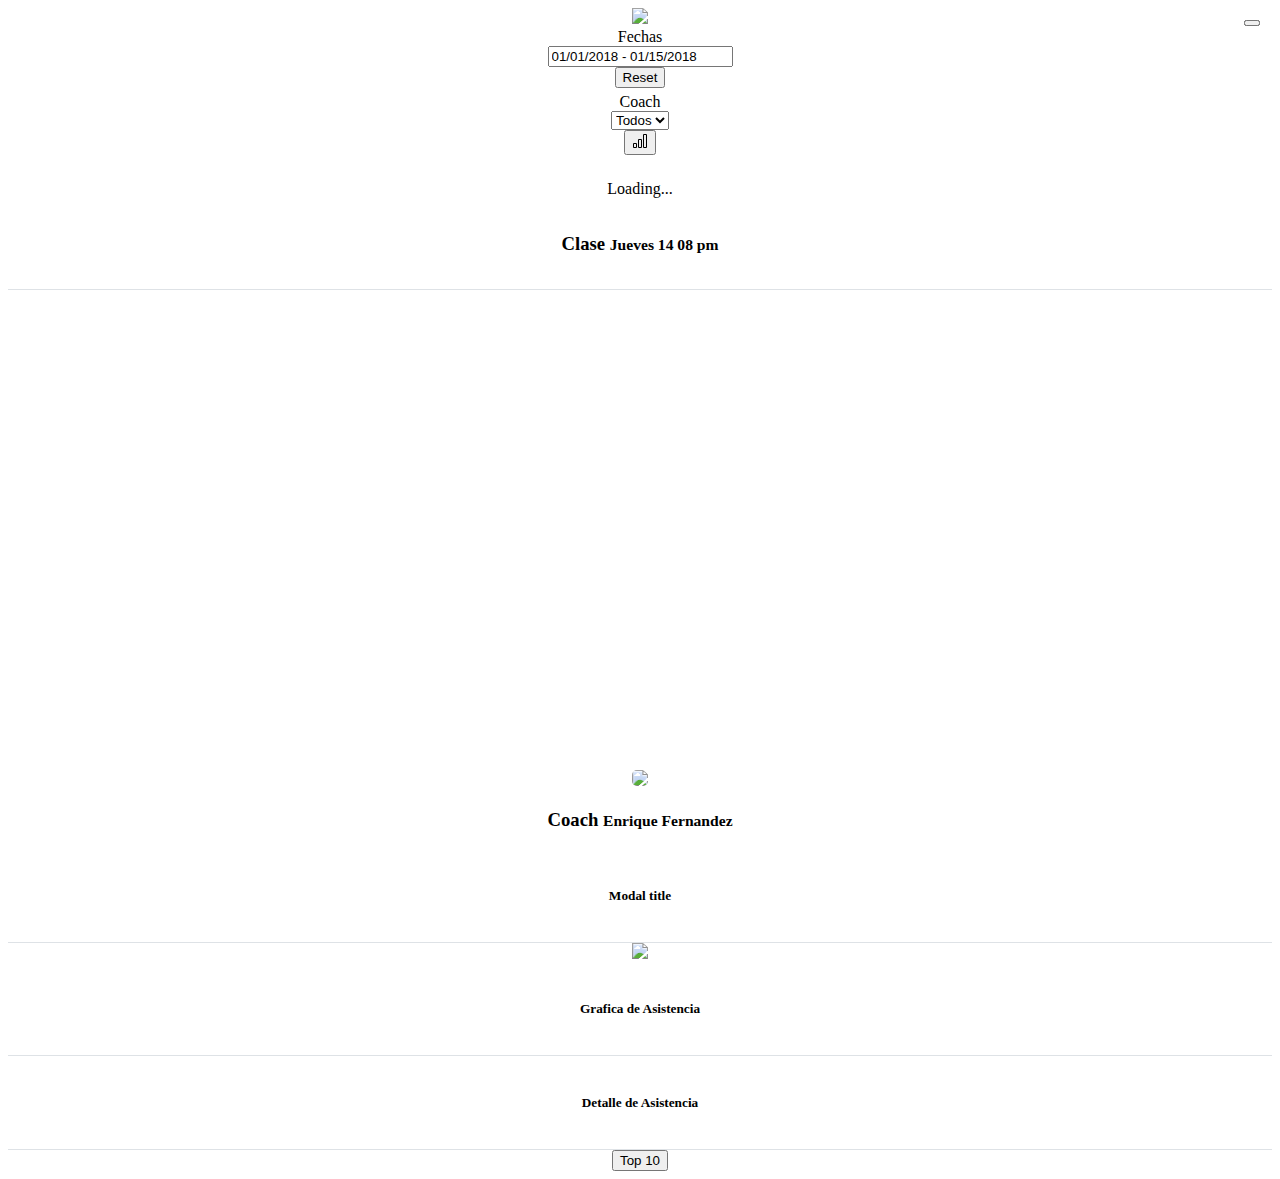
==== commit f7087576: "img changes" ====
--- a/index.html
+++ b/index.html
@@ -85,12 +85,78 @@
                 <div class="modal-header  justify-content-center ">
                     <h3>Clase <small class="text-muted" id="modal-classDate">Jueves 14 08 pm</small></h3>
 
-                    <h3>Coach <small class="text-muted" id="modal-coachName">Enrique Fernandez</small></h3>
                     <button type="button" class="btn-close" data-bs-dismiss="modal" aria-label="Close"></button>
                 </div>
                 <div class="modal-body">
                     <div class="container">
                         <div id="bike-distribution" class="container">
+
+                            <div class="row justify-content-center">
+                                <div class="col col-3 justify-content-center">
+                                    <img class="img-fluid distribution-assistant-img" src=""
+                                        style="max-width: 75px; margin-top: 10px">
+                                    <p style="font-size: smaller;" class="h6"></p>
+                                </div>
+                                <div class="col col-3 justify-content-center">
+                                    <img class="img-fluid distribution-assistant-img" src=""
+                                        style="max-width: 75px; margin-top: 10px">
+                                    <p style="font-size: smaller;" class="h6"></p>
+                                </div>
+                                <div class="col col-3 justify-content-center">
+                                    <img class="img-fluid distribution-assistant-img" src=""
+                                        style="max-width: 75px; margin-top: 10px">
+                                    <p style="font-size: smaller;" class="h6"></p>
+                                </div>
+                                <div class="col col-3 justify-content-center">
+                                    <img class="img-fluid distribution-assistant-img" src=""
+                                        style="max-width: 75px; margin-top: 10px">
+                                    <p style="font-size: smaller;" class="h6"></p>
+                                </div>
+                            </div>
+                            <div class="row justify-content-center">
+                                <div class="col col-3 justify-content-center">
+                                    <img class="img-fluid distribution-assistant-img" src=""
+                                        style="max-width: 75px; margin-top: 10px">
+                                    <p style="font-size: smaller;" class="h6"></p>
+                                </div>
+                                <div class="col col-3 justify-content-center">
+                                    <img class="img-fluid distribution-assistant-img" src=""
+                                        style="max-width: 75px; margin-top: 10px">
+                                    <p style="font-size: smaller;" class="h6"></p>
+                                </div>
+                                <div class="col col-3 justify-content-center">
+                                    <img class="img-fluid distribution-assistant-img" src=""
+                                        style="max-width: 75px; margin-top: 10px">
+                                    <p style="font-size: smaller;" class="h6"></p>
+                                </div>
+                                <div class="col col-3 justify-content-center">
+                                    <img class="img-fluid distribution-assistant-img" src=""
+                                        style="max-width: 75px; margin-top: 10px">
+                                    <p style="font-size: smaller;" class="h6"></p>
+                                </div>
+                            </div>
+                            <div class="row justify-content-center">
+                                <div class="col col-3 justify-content-center">
+                                    <img class="img-fluid distribution-assistant-img" src=""
+                                        style="max-width: 75px; margin-top: 10px">
+                                    <p style="font-size: smaller;" class="h6"></p>
+                                </div>
+                                <div class="col col-3 justify-content-center">
+                                    <img class="img-fluid distribution-assistant-img" src=""
+                                        style="max-width: 75px; margin-top: 10px">
+                                    <p style="font-size: smaller;" class="h6"></p>
+                                </div>
+                                <div class="col col-3 justify-content-center">
+                                    <img class="img-fluid distribution-assistant-img" src=""
+                                        style="max-width: 75px; margin-top: 10px">
+                                    <p style="font-size: smaller;" class="h6"></p>
+                                </div>
+                                <div class="col col-3 justify-content-center">
+                                    <img class="img-fluid distribution-assistant-img" src=""
+                                        style="max-width: 75px; margin-top: 10px">
+                                    <p style="font-size: smaller;" class="h6"></p>
+                                </div>
+                            </div>
                             <div class="row justify-content-center">
                                 <div class="col col-4 justify-content-center">
                                     <img class="img-fluid distribution-assistant-img" src=""
@@ -109,69 +175,12 @@
                                 </div>
                             </div>
                             <div class="row justify-content-center">
-                                <div class="col col-3 justify-content-center">
-                                    <img class="img-fluid distribution-assistant-img" src=""
-                                        style="max-width: 75px; margin-top: 10px">
-                                    <p style="font-size: smaller;" class="h6"></p>
-                                </div>
-                                <div class="col col-3 justify-content-center">
-                                    <img class="img-fluid distribution-assistant-img" src=""
-                                        style="max-width: 75px; margin-top: 10px">
-                                    <p style="font-size: smaller;" class="h6"></p>
-                                </div>
-                                <div class="col col-3 justify-content-center">
-                                    <img class="img-fluid distribution-assistant-img" src=""
-                                        style="max-width: 75px; margin-top: 10px">
-                                    <p style="font-size: smaller;" class="h6"></p>
-                                </div>
-                                <div class="col col-3 justify-content-center">
-                                    <img class="img-fluid distribution-assistant-img" src=""
-                                        style="max-width: 75px; margin-top: 10px">
-                                    <p style="font-size: smaller;" class="h6"></p>
-                                </div>
-                            </div>
-                            <div class="row justify-content-center">
-                                <div class="col col-3 justify-content-center">
-                                    <img class="img-fluid distribution-assistant-img" src=""
-                                        style="max-width: 75px; margin-top: 10px">
-                                    <p style="font-size: smaller;" class="h6"></p>
-                                </div>
-                                <div class="col col-3 justify-content-center">
-                                    <img class="img-fluid distribution-assistant-img" src=""
-                                        style="max-width: 75px; margin-top: 10px">
-                                    <p style="font-size: smaller;" class="h6"></p>
-                                </div>
-                                <div class="col col-3 justify-content-center">
-                                    <img class="img-fluid distribution-assistant-img" src=""
-                                        style="max-width: 75px; margin-top: 10px">
-                                    <p style="font-size: smaller;" class="h6"></p>
-                                </div>
-                                <div class="col col-3 justify-content-center">
-                                    <img class="img-fluid distribution-assistant-img" src=""
-                                        style="max-width: 75px; margin-top: 10px">
-                                    <p style="font-size: smaller;" class="h6"></p>
-                                </div>
-                            </div>
-                            <div class="row justify-content-center">
-                                <div class="col col-3 justify-content-center">
-                                    <img class="img-fluid distribution-assistant-img" src=""
-                                        style="max-width: 75px; margin-top: 10px">
-                                    <p style="font-size: smaller;" class="h6"></p>
-                                </div>
-                                <div class="col col-3 justify-content-center">
-                                    <img class="img-fluid distribution-assistant-img" src=""
-                                        style="max-width: 75px; margin-top: 10px">
-                                    <p style="font-size: smaller;" class="h6"></p>
-                                </div>
-                                <div class="col col-3 justify-content-center">
-                                    <img class="img-fluid distribution-assistant-img" src=""
-                                        style="max-width: 75px; margin-top: 10px">
-                                    <p style="font-size: smaller;" class="h6"></p>
-                                </div>
-                                <div class="col col-3 justify-content-center">
-                                    <img class="img-fluid distribution-assistant-img" src=""
-                                        style="max-width: 75px; margin-top: 10px">
-                                    <p style="font-size: smaller;" class="h6"></p>
+                                <div class="col col-12 justify-content-center">
+                                    <img class="img-fluid distribution-assistant-img coach-img" src="img//coaches/ENRIQUEFERNANDEZ.jpg"
+                                        style="max-width: 75px; margin-top: 10px">
+                                    <h3>Coach <small class="text-muted" id="modal-coachName">Enrique Fernandez</small>
+                                    </h3>
+
                                 </div>
                             </div>
                         </div>
@@ -223,8 +232,8 @@
     </div>
 
     <!-- Assistant Detail Chart Modal -->
-    <div class="modal fade" id="modal-assistant-Chart-Detail" tabindex="-1" aria-labelledby="modal-assistant-Chart-Detail"
-        aria-hidden="true">
+    <div class="modal fade" id="modal-assistant-Chart-Detail" tabindex="-1"
+        aria-labelledby="modal-assistant-Chart-Detail" aria-hidden="true">
         <div class="modal-dialog">
             <div class="modal-content">
                 <div class="modal-header">
@@ -234,6 +243,7 @@
                 <div class="modal-body" id="myChartDetailBody">
                 </div>
                 <div class="modal-footer">
+                    <button type="button" id="top10btn" class="btn btn-secondary">Top 10</button>
                 </div>
             </div>
         </div>
--- a/css/style.css
+++ b/css/style.css
@@ -134,3 +134,9 @@
   right: 20px;
   top: 20px;
 }
+.bluredImg {
+  filter: blur(0.2rem);
+}
+.coach-img{
+  border-radius: 5px;
+}
